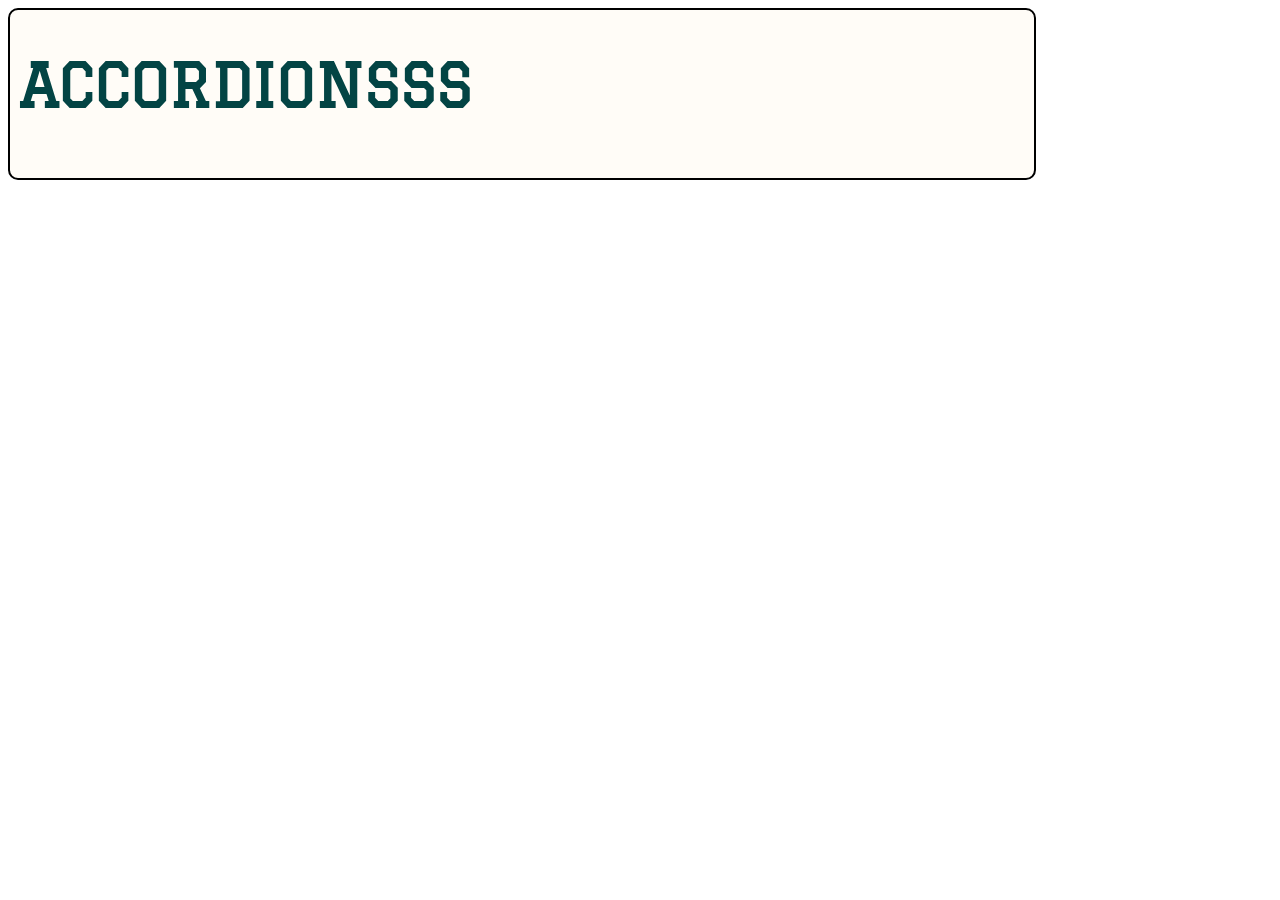
==== index1.html @ 06dad509 "updated15/3/21" ====
<!DOCTYPE html>
<html lang="en">

<head>
    <meta charset="UTF-8">
    <meta http-equiv="X-UA-Compatible" content="IE=edge">
    <meta name="viewport" content="width=device-width, initial-scale=1.0">
    <title>API FETCH</title>
    <link href="https://cdn.jsdelivr.net/npm/bootstrap@5.0.0-beta2/dist/css/bootstrap.min.css" rel="stylesheet"
        integrity="sha384-BmbxuPwQa2lc/FVzBcNJ7UAyJxM6wuqIj61tLrc4wSX0szH/Ev+nYRRuWlolflfl" crossorigin="anonymous">
        <link rel="preconnect" href="https://fonts.gstatic.com">
        <link href="https://fonts.googleapis.com/css2?family=Fredoka+One&display=swap" rel="stylesheet">
        <link rel="preconnect" href="https://fonts.gstatic.com">
<link href="https://fonts.googleapis.com/css2?family=Fredoka+One&family=Graduate&display=swap" rel="stylesheet">
    <link rel="stylesheet" href="main1.css">
</head>

<body>
    <div  id="maincontainer" class="container text-dark bg-light text-center">
        <h1>ACCORDIONSSS</h1>
                   

        <div class="accordion" id="accordionExample"></div>

    </div>






    <script src="/ajax1.js"></script>
    <script src="https://cdn.jsdelivr.net/npm/@popperjs/core@2.6.0/dist/umd/popper.min.js"
        integrity="sha384-KsvD1yqQ1/1+IA7gi3P0tyJcT3vR+NdBTt13hSJ2lnve8agRGXTTyNaBYmCR/Nwi"
        crossorigin="anonymous"></script>
    <script src="https://cdn.jsdelivr.net/npm/bootstrap@5.0.0-beta2/dist/js/bootstrap.min.js"
        integrity="sha384-nsg8ua9HAw1y0W1btsyWgBklPnCUAFLuTMS2G72MMONqmOymq585AcH49TLBQObG"
        crossorigin="anonymous"></script>
</body>

</html>
---- main1.css ----
#usersid{
    padding-bottom: 50px!important;
    font-weight: 500;
    color: #900c3f;
}


#titles{
 
    text-align: center; 
   display: inline-block;
    text-transform: uppercase;
    /* justify-content: center!important; */
padding-top: 20px;
font-size: 17px;
font-weight: 500;
font-family: 'Fredoka One', cursive;
color:#0F3057;
/* font-family:-apple-system, BlinkMacSystemFont, 'Segoe UI', Roboto, Oxygen, Ubuntu, Cantarell, 'Open Sans', 'Helvetica Neue', sans-serif; */
}



#maincontainer{
/* padding-top: 50px; */
    border: 2px solid black;
    border-radius: 10px;
    background: #fffcf6dc!important;
}

.accordion-item{

    border: 2px solid black;
    border-radius: 10px;
    /* background-color:rgb(115, 255, 150); */
    outline: none!important;
    box-shadow: none!important;

}
h1{
    
font-size: 60px;
padding-left: 10px;
font-weight: 700;
color:#034444;
font-family: 'Fredoka One', cursive;
font-family: 'Graduate', cursive;
}

.accordion{

padding-top: 20px;
}

.accordion-body{
    font-size: 20px;
    font-weight: 500;
    font-style: oblique;
    background-color: rgb(255, 206, 142);
    color:black;
    font-family:-apple-system, BlinkMacSystemFont, 'Segoe UI', Roboto, Oxygen, Ubuntu, Cantarell, 'Open Sans', 'Helvetica Neue', sans-serif;

}

.accordion-button{
    box-shadow: none!important;
    border-color: black;

}

.accordian-button:active,.accordion-button:focus{
    /* border: none!important; */
    border-color: black!important;
}

.accordion-item:nth-child(odd)
{
    background: #A5ECD7;
}
.accordion-item:nth-child(even)
{
    background: #E8FFC1;
}
#maincontainer{
    width: 81%;
}

.accordion-item:hover{

    /* background:aqua; */
}

#big{
    font-size: 23px;
    font-family:cursive ;
    color:#373A40;

}

hr{
    border-top: 2px dashed lightgreen;
}

#left{

    padding-top: 75px;
    /* padding-left: 685px; */
}
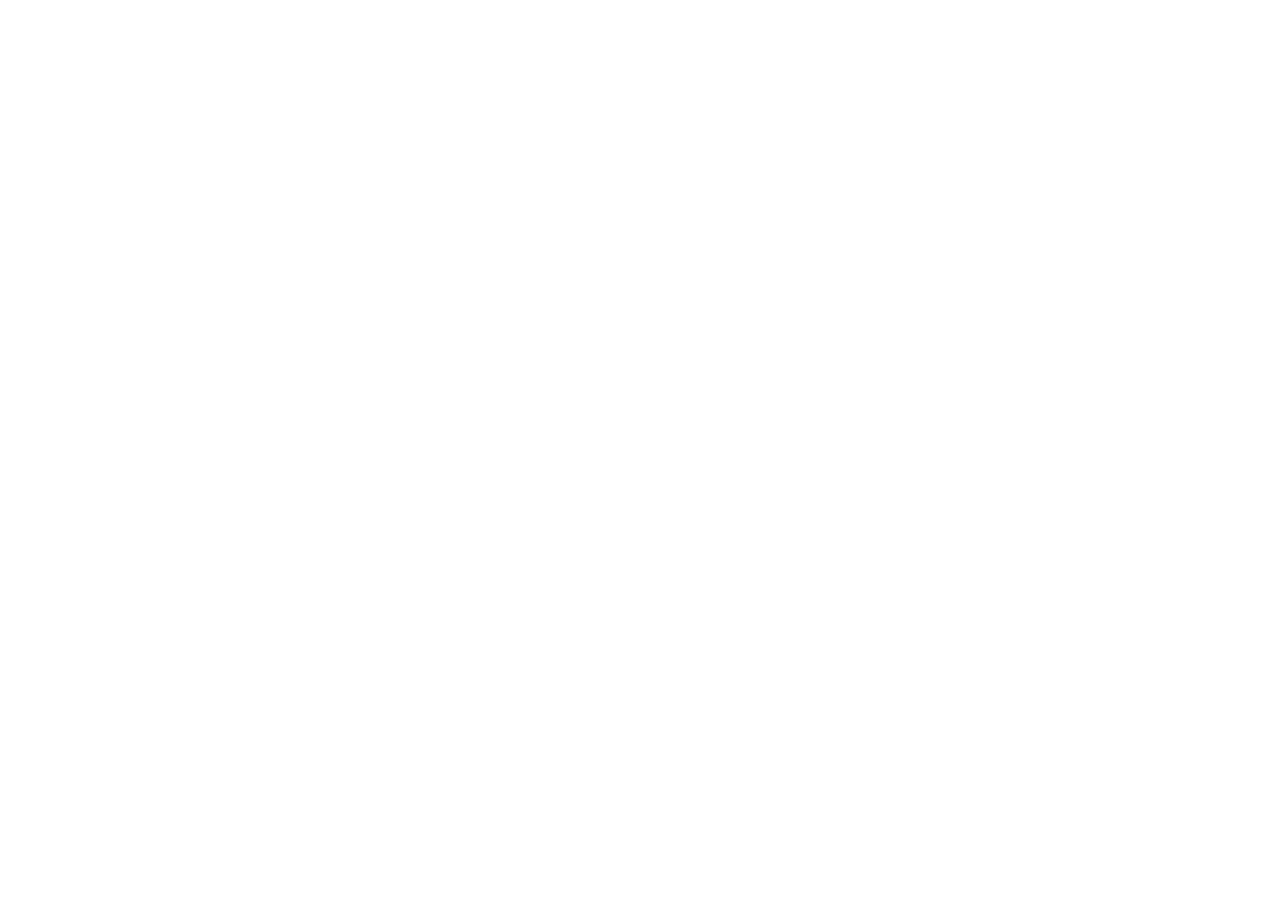
==== commit 78994b07: "latest" ====
--- a/index1.html
+++ b/index1.html
@@ -12,15 +12,15 @@
         <link href="https://fonts.googleapis.com/css2?family=Fredoka+One&display=swap" rel="stylesheet">
         <link rel="preconnect" href="https://fonts.gstatic.com">
 <link href="https://fonts.googleapis.com/css2?family=Fredoka+One&family=Graduate&display=swap" rel="stylesheet">
-    <link rel="stylesheet" href="main1.css">
+    <link rel="stylesheet" href="main2.css">
 </head>
 
 <body>
-    <div  id="maincontainer" class="container text-dark bg-light text-center">
-        <h1>ACCORDIONSSS</h1>
+    <!-- <div  id="maincontainer" class="container text-dark bg-light text-center"> -->
+        <!-- <h1>ACCORDIONSSS</h1> -->
                    
 
-        <div class="accordion" id="accordionExample"></div>
+        <div class="square" id="Example"></div>
 
     </div>
 
@@ -29,7 +29,7 @@
 
 
 
-    <script src="/ajax1.js"></script>
+    <script src="/ajax2.js"></script>
     <script src="https://cdn.jsdelivr.net/npm/@popperjs/core@2.6.0/dist/umd/popper.min.js"
         integrity="sha384-KsvD1yqQ1/1+IA7gi3P0tyJcT3vR+NdBTt13hSJ2lnve8agRGXTTyNaBYmCR/Nwi"
         crossorigin="anonymous"></script>
